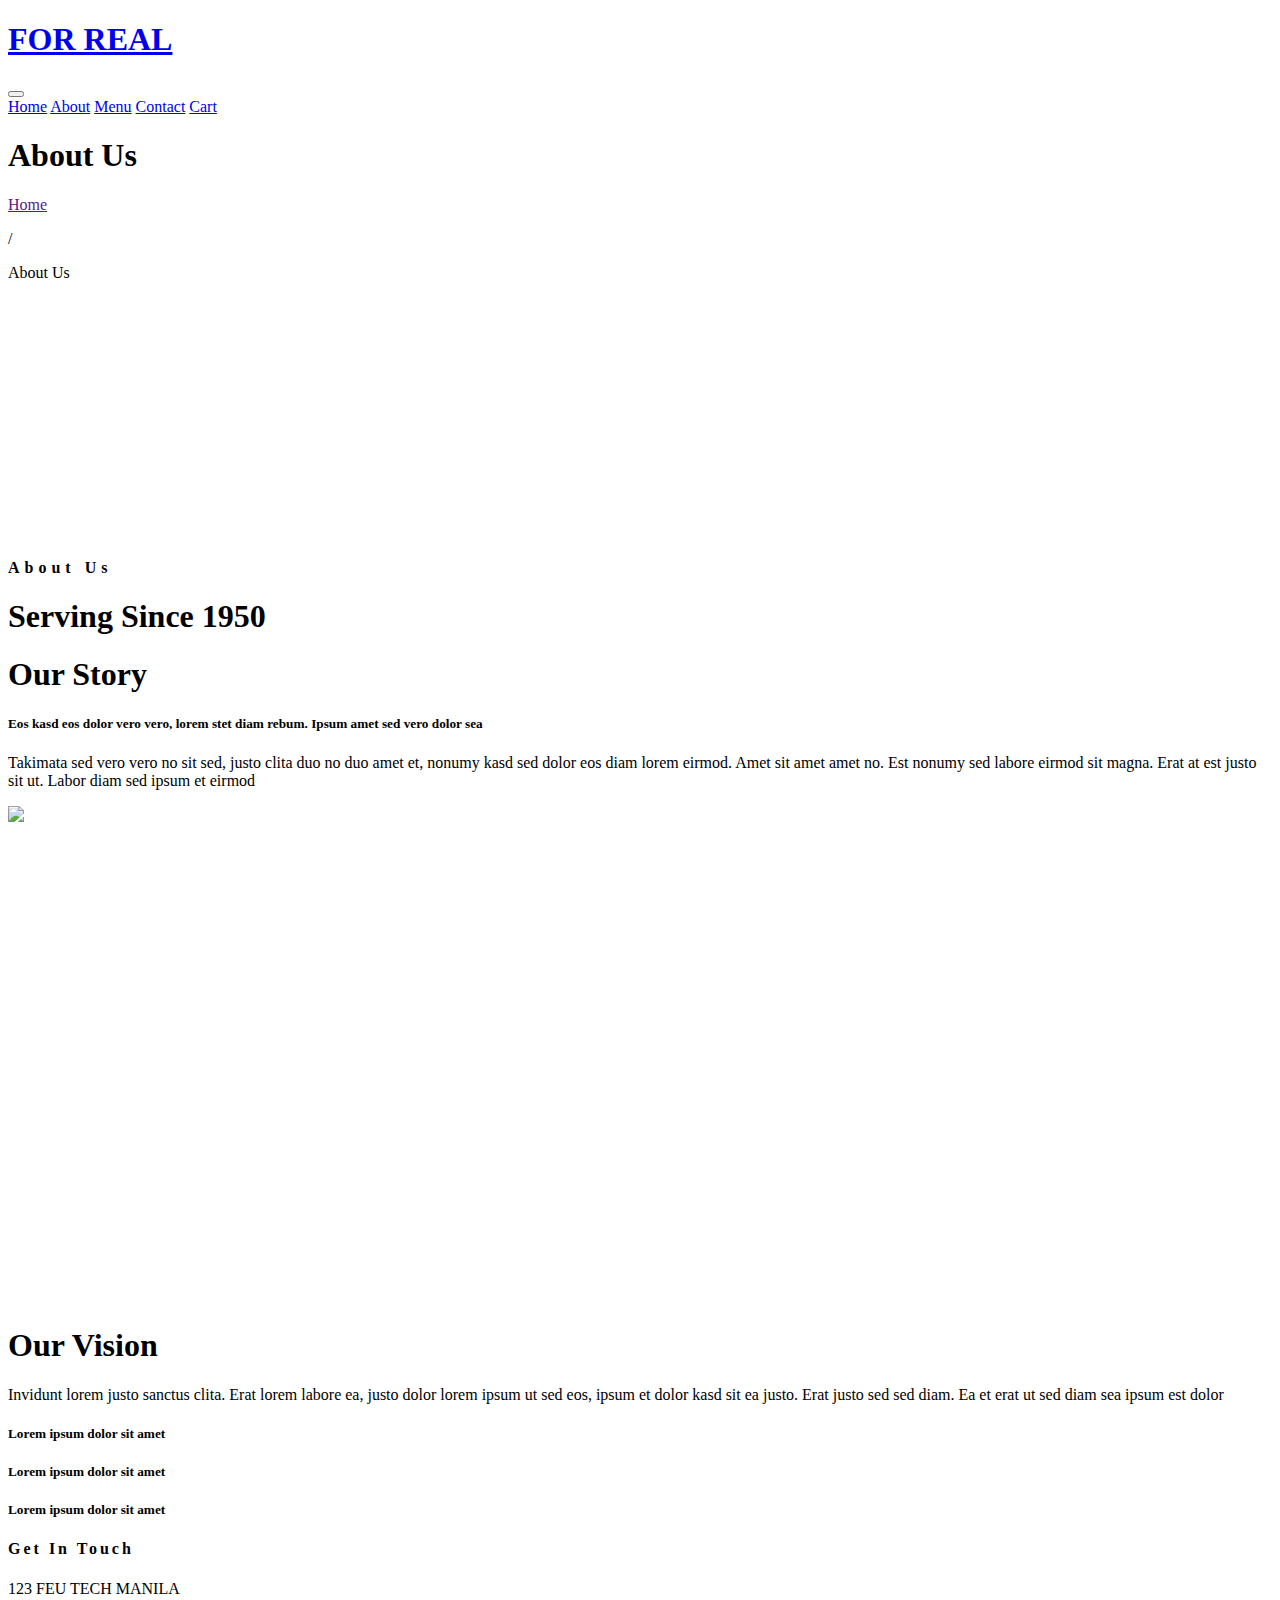
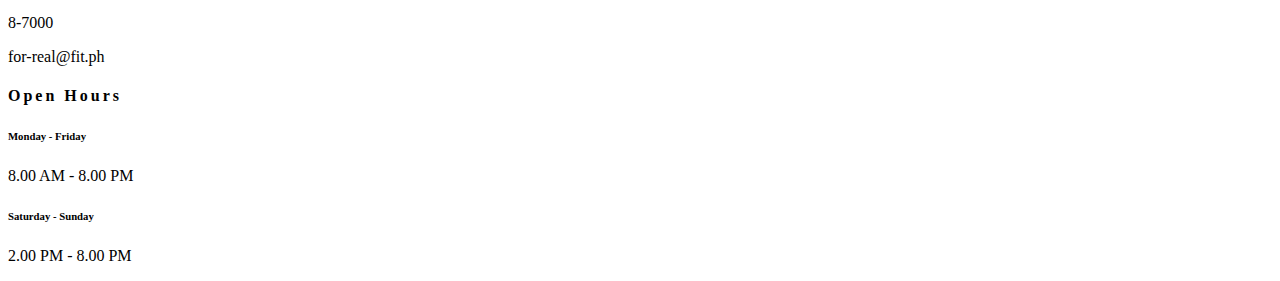
==== about.html @ 9ab67917 "Test" ====
<!DOCTYPE html>
<html lang="en">

<head>
    <meta charset="utf-8">
    <title>FOR - REAL</title>
    <meta content="width=device-width, initial-scale=1.0" name="viewport">
    <link href="css/style.min.css" rel="stylesheet">
</head>

<body>
    <!-- Navbar Start -->
    <div class="container-fluid p-0 nav-bar">
        <nav class="navbar navbar-expand-lg bg-none navbar-dark py-3">
            <a href="index.html" class="navbar-brand px-lg-4 m-0">
                <h1 class="m-0 display-4 text-uppercase text-white">FOR REAL</h1>
            </a>
            <button type="button" class="navbar-toggler" data-toggle="collapse" data-target="#navbarCollapse">
                <span class="navbar-toggler-icon"></span>
            </button>
            <div class="collapse navbar-collapse justify-content-between" id="navbarCollapse">
                <div class="navbar-nav ml-auto p-4">
                    <a href="index.html" class="nav-item nav-link active">Home</a>
                    <a href="about.html" class="nav-item nav-link">About</a>
                    <a href="menu.html" class="nav-item nav-link">Menu</a>
                    <a href="contact.html" class="nav-item nav-link">Contact</a>
                    <a href="cart.html" class="nav-item nav-link">Cart</a>
                </div>
            </div>
        </nav>
    </div>
    <!-- Navbar End -->


    <!-- Page Header Start -->
    <div class="container-fluid page-header mb-5 position-relative overlay-bottom">
        <div class="d-flex flex-column align-items-center justify-content-center pt-0 pt-lg-5" style="min-height: 400px">
            <h1 class="display-4 mb-3 mt-0 mt-lg-5 text-white text-uppercase">About Us</h1>
            <div class="d-inline-flex mb-lg-5">
                <p class="m-0 text-white"><a class="text-white" href="">Home</a></p>
                <p class="m-0 text-white px-2">/</p>
                <p class="m-0 text-white">About Us</p>
            </div>
        </div>
    </div>
    <!-- Page Header End -->


    <!-- About Start -->
    <div class="container-fluid py-5">
        <div class="container">
            <div class="section-title">
                <h4 class="text-primary text-uppercase" style="letter-spacing: 5px;">About Us</h4>
                <h1 class="display-4">Serving Since 1950</h1>
            </div>
            <div class="row">
                <div class="col-lg-4 py-0 py-lg-5">
                    <h1 class="mb-3">Our Story</h1>
                    <h5 class="mb-3">Eos kasd eos dolor vero vero, lorem stet diam rebum. Ipsum amet sed vero dolor sea</h5>
                    <p>Takimata sed vero vero no sit sed, justo clita duo no duo amet et, nonumy kasd sed dolor eos diam lorem eirmod. Amet sit amet amet no. Est nonumy sed labore eirmod sit magna. Erat at est justo sit ut. Labor diam sed ipsum et eirmod</p>
                </div>
                <div class="col-lg-4 py-5 py-lg-0" style="min-height: 500px;">
                    <div class="position-relative h-100">
                        <img class="position-absolute w-100 h-100" src="img/about.png" style="object-fit: cover;">
                    </div>
                </div>
                <div class="col-lg-4 py-0 py-lg-5">
                    <h1 class="mb-3">Our Vision</h1>
                    <p>Invidunt lorem justo sanctus clita. Erat lorem labore ea, justo dolor lorem ipsum ut sed eos, ipsum et dolor kasd sit ea justo. Erat justo sed sed diam. Ea et erat ut sed diam sea ipsum est dolor</p>
                    <h5 class="mb-3"><i class="fa fa-check text-primary mr-3"></i>Lorem ipsum dolor sit amet</h5>
                    <h5 class="mb-3"><i class="fa fa-check text-primary mr-3"></i>Lorem ipsum dolor sit amet</h5>
                    <h5 class="mb-3"><i class="fa fa-check text-primary mr-3"></i>Lorem ipsum dolor sit amet</h5>

                </div>
            </div>
        </div>
    </div>
    <!-- About End -->


    <!-- Footer Start -->
    <div class="container-fluid footer text-white mt-5 pt-5 px-0 position-relative overlay-top">
        <div class="row mx-0 pt-5 px-sm-3 px-lg-5 mt-4">
            <div class="col-lg-3 col-md-6 mb-5">
                <h4 class="text-white text-uppercase mb-4" style="letter-spacing: 3px;">Get In Touch</h4>
                <p><i class="fa fa-map-marker-alt mr-2"></i>123 FEU TECH MANILA</p>
                <p><i class="fa fa-phone-alt mr-2"></i>8-7000</p>
                <p class="m-0"><i class="fa fa-envelope mr-2"></i>for-real@fit.ph</p>
            </div>

            <div class="col-lg-6 col-md-6 mb-6">
                <h4 class="text-white text-uppercase mb-4" style="letter-spacing: 3px;">Open Hours</h4>
                <div>
                    <h6 class="text-white text-uppercase">Monday - Friday</h6>
                    <p>8.00 AM - 8.00 PM</p>
                    <h6 class="text-white text-uppercase">Saturday - Sunday</h6>
                    <p>2.00 PM - 8.00 PM</p>
                </div>
            </div>
        </div>
    </div>



    <a href="#" class="btn btn-lg btn-primary btn-lg-square back-to-top"><i class="fa fa-angle-double-up"></i></a>



    <script src="https://code.jquery.com/jquery-3.4.1.min.js"></script>
    <script src="https://stackpath.bootstrapcdn.com/bootstrap/4.4.1/js/bootstrap.bundle.min.js"></script>
    <script src="js/main.js"></script>
</body>

</html>
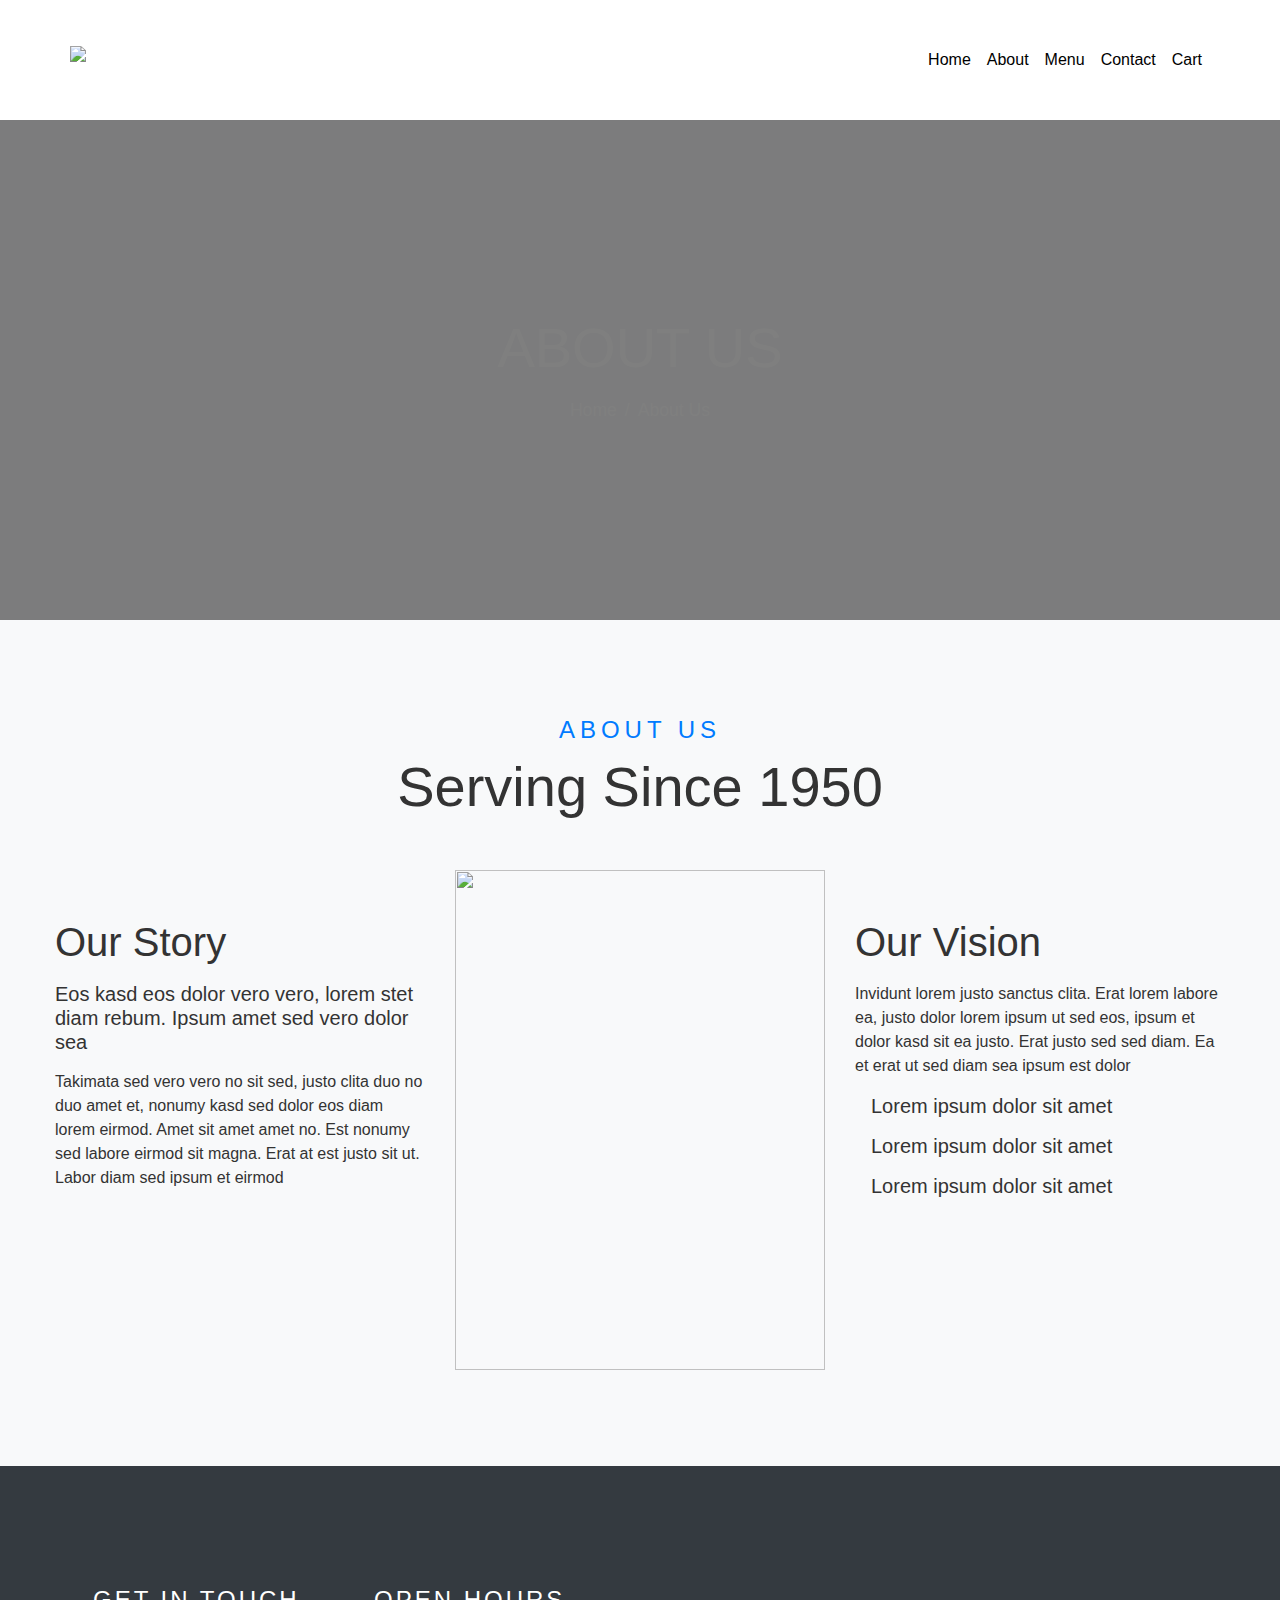
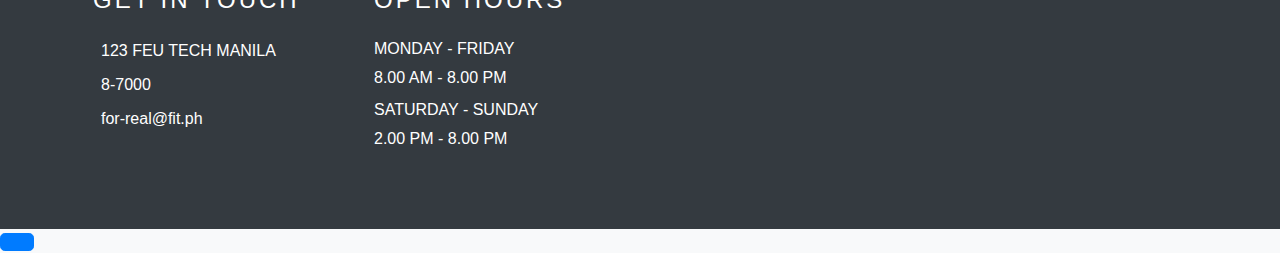
==== commit 457f947f: "Add files via upload" ====
--- a/about.html
+++ b/about.html
@@ -1,114 +1,162 @@
 <!DOCTYPE html>
 <html lang="en">
+  <head>
+    <meta charset="utf-8" />
+    <title>FOR - REAL</title>
+    <meta content="width=device-width, initial-scale=1.0" name="viewport" />
+    <link href="https://stackpath.bootstrapcdn.com/bootstrap/4.4.1/css/bootstrap.min.css" rel="stylesheet">
+    <link href="css/style.css" rel="stylesheet" />
+  </head>
 
-<head>
-    <meta charset="utf-8">
-    <title>FOR - REAL</title>
-    <meta content="width=device-width, initial-scale=1.0" name="viewport">
-    <link href="css/style.min.css" rel="stylesheet">
-</head>
-
-<body>
+  <body>
     <!-- Navbar Start -->
     <div class="container-fluid p-0 nav-bar">
-        <nav class="navbar navbar-expand-lg bg-none navbar-dark py-3">
-            <a href="index.html" class="navbar-brand px-lg-4 m-0">
-                <h1 class="m-0 display-4 text-uppercase text-white">FOR REAL</h1>
-            </a>
-            <button type="button" class="navbar-toggler" data-toggle="collapse" data-target="#navbarCollapse">
-                <span class="navbar-toggler-icon"></span>
-            </button>
-            <div class="collapse navbar-collapse justify-content-between" id="navbarCollapse">
-                <div class="navbar-nav ml-auto p-4">
-                    <a href="index.html" class="nav-item nav-link active">Home</a>
-                    <a href="about.html" class="nav-item nav-link">About</a>
-                    <a href="menu.html" class="nav-item nav-link">Menu</a>
-                    <a href="contact.html" class="nav-item nav-link">Contact</a>
-                    <a href="cart.html" class="nav-item nav-link">Cart</a>
-                </div>
-            </div>
-        </nav>
+      <nav class="navbar navbar-expand-lg bg-none navbar-dark py-3">
+        <a href="index.html" class="navbar-brand px-lg-4 m-0">
+          <img src="img/LOGO FOR REAL.png" alt="FOR REAL Logo" class="logo">
+        </a>
+        <button
+          type="button"
+          class="navbar-toggler"
+          data-toggle="collapse"
+          data-target="#navbarCollapse"
+        >
+          <span class="navbar-toggler-icon"></span>
+        </button>
+        <div
+          class="collapse navbar-collapse justify-content-between"
+          id="navbarCollapse"
+        >
+          <div class="navbar-nav ml-auto p-4 color">
+            <a href="index.html" class="nav-item nav-link active">Home</a>
+            <a href="about.html" class="nav-item nav-link">About</a>
+            <a href="menu.html" class="nav-item nav-link">Menu</a>
+            <a href="contact.html" class="nav-item nav-link">Contact</a>
+            <a href="cart.html" class="nav-item nav-link">Cart</a>
+          </div>
+        </div>
+      </nav>
     </div>
     <!-- Navbar End -->
 
-
     <!-- Page Header Start -->
-    <div class="container-fluid page-header mb-5 position-relative overlay-bottom">
-        <div class="d-flex flex-column align-items-center justify-content-center pt-0 pt-lg-5" style="min-height: 400px">
-            <h1 class="display-4 mb-3 mt-0 mt-lg-5 text-white text-uppercase">About Us</h1>
-            <div class="d-inline-flex mb-lg-5">
-                <p class="m-0 text-white"><a class="text-white" href="">Home</a></p>
-                <p class="m-0 text-white px-2">/</p>
-                <p class="m-0 text-white">About Us</p>
-            </div>
+    <div
+      class="container-fluid page-header mb-5 position-relative overlay-bottom"
+    >
+      <div
+        class="d-flex flex-column align-items-center justify-content-center pt-0 pt-lg-5"
+        style="min-height: 400px"
+      >
+        <h1 class="display-4 mb-3 mt-0 mt-lg-5 text-white text-uppercase">
+          About Us
+        </h1>
+        <div class="d-inline-flex mb-lg-5">
+          <p class="m-0 text-white"><a class="text-white" href="">Home</a></p>
+          <p class="m-0 text-white px-2">/</p>
+          <p class="m-0 text-white">About Us</p>
         </div>
+      </div>
     </div>
     <!-- Page Header End -->
 
-
     <!-- About Start -->
     <div class="container-fluid py-5">
-        <div class="container">
-            <div class="section-title">
-                <h4 class="text-primary text-uppercase" style="letter-spacing: 5px;">About Us</h4>
-                <h1 class="display-4">Serving Since 1950</h1>
+      <div class="container">
+        <div class="section-title">
+          <h4 class="text-primary text-uppercase" style="letter-spacing: 5px">
+            About Us
+          </h4>
+          <h1 class="display-4">Serving Since 1950</h1>
+        </div>
+        <div class="row">
+          <div class="col-lg-4 py-0 py-lg-5">
+            <h1 class="mb-3">Our Story</h1>
+            <h5 class="mb-3">
+              Eos kasd eos dolor vero vero, lorem stet diam rebum. Ipsum amet
+              sed vero dolor sea
+            </h5>
+            <p>
+              Takimata sed vero vero no sit sed, justo clita duo no duo amet et,
+              nonumy kasd sed dolor eos diam lorem eirmod. Amet sit amet amet
+              no. Est nonumy sed labore eirmod sit magna. Erat at est justo sit
+              ut. Labor diam sed ipsum et eirmod
+            </p>
+          </div>
+          <div class="col-lg-4 py-5 py-lg-0" style="min-height: 500px">
+            <div class="position-relative h-100">
+              <img
+                class="position-absolute w-100 h-100"
+                src="img/about.png"
+                style="object-fit: cover"
+              />
             </div>
-            <div class="row">
-                <div class="col-lg-4 py-0 py-lg-5">
-                    <h1 class="mb-3">Our Story</h1>
-                    <h5 class="mb-3">Eos kasd eos dolor vero vero, lorem stet diam rebum. Ipsum amet sed vero dolor sea</h5>
-                    <p>Takimata sed vero vero no sit sed, justo clita duo no duo amet et, nonumy kasd sed dolor eos diam lorem eirmod. Amet sit amet amet no. Est nonumy sed labore eirmod sit magna. Erat at est justo sit ut. Labor diam sed ipsum et eirmod</p>
-                </div>
-                <div class="col-lg-4 py-5 py-lg-0" style="min-height: 500px;">
-                    <div class="position-relative h-100">
-                        <img class="position-absolute w-100 h-100" src="img/about.png" style="object-fit: cover;">
-                    </div>
-                </div>
-                <div class="col-lg-4 py-0 py-lg-5">
-                    <h1 class="mb-3">Our Vision</h1>
-                    <p>Invidunt lorem justo sanctus clita. Erat lorem labore ea, justo dolor lorem ipsum ut sed eos, ipsum et dolor kasd sit ea justo. Erat justo sed sed diam. Ea et erat ut sed diam sea ipsum est dolor</p>
-                    <h5 class="mb-3"><i class="fa fa-check text-primary mr-3"></i>Lorem ipsum dolor sit amet</h5>
-                    <h5 class="mb-3"><i class="fa fa-check text-primary mr-3"></i>Lorem ipsum dolor sit amet</h5>
-                    <h5 class="mb-3"><i class="fa fa-check text-primary mr-3"></i>Lorem ipsum dolor sit amet</h5>
-
-                </div>
-            </div>
+          </div>
+          <div class="col-lg-4 py-0 py-lg-5">
+            <h1 class="mb-3">Our Vision</h1>
+            <p>
+              Invidunt lorem justo sanctus clita. Erat lorem labore ea, justo
+              dolor lorem ipsum ut sed eos, ipsum et dolor kasd sit ea justo.
+              Erat justo sed sed diam. Ea et erat ut sed diam sea ipsum est
+              dolor
+            </p>
+            <h5 class="mb-3">
+              <i class="fa fa-check text-primary mr-3"></i>Lorem ipsum dolor sit
+              amet
+            </h5>
+            <h5 class="mb-3">
+              <i class="fa fa-check text-primary mr-3"></i>Lorem ipsum dolor sit
+              amet
+            </h5>
+            <h5 class="mb-3">
+              <i class="fa fa-check text-primary mr-3"></i>Lorem ipsum dolor sit
+              amet
+            </h5>
+          </div>
         </div>
+      </div>
     </div>
     <!-- About End -->
 
+    <!-- Footer Start -->
+    <div
+      class="container-fluid footer text-white mt-5 pt-5 px-0 position-relative overlay-top"
+    >
+      <div class="row mx-0 pt-5 px-sm-3 px-lg-5 mt-4">
+        <div class="col-lg-3 col-md-6 mb-5">
+          <h4
+            class="text-white text-uppercase mb-4"
+            style="letter-spacing: 3px"
+          >
+            Get In Touch
+          </h4>
+          <p><i class="fa fa-map-marker-alt mr-2"></i>123 FEU TECH MANILA</p>
+          <p><i class="fa fa-phone-alt mr-2"></i>8-7000</p>
+          <p class="m-0"><i class="fa fa-envelope mr-2"></i>for-real@fit.ph</p>
+        </div>
 
-    <!-- Footer Start -->
-    <div class="container-fluid footer text-white mt-5 pt-5 px-0 position-relative overlay-top">
-        <div class="row mx-0 pt-5 px-sm-3 px-lg-5 mt-4">
-            <div class="col-lg-3 col-md-6 mb-5">
-                <h4 class="text-white text-uppercase mb-4" style="letter-spacing: 3px;">Get In Touch</h4>
-                <p><i class="fa fa-map-marker-alt mr-2"></i>123 FEU TECH MANILA</p>
-                <p><i class="fa fa-phone-alt mr-2"></i>8-7000</p>
-                <p class="m-0"><i class="fa fa-envelope mr-2"></i>for-real@fit.ph</p>
-            </div>
-
-            <div class="col-lg-6 col-md-6 mb-6">
-                <h4 class="text-white text-uppercase mb-4" style="letter-spacing: 3px;">Open Hours</h4>
-                <div>
-                    <h6 class="text-white text-uppercase">Monday - Friday</h6>
-                    <p>8.00 AM - 8.00 PM</p>
-                    <h6 class="text-white text-uppercase">Saturday - Sunday</h6>
-                    <p>2.00 PM - 8.00 PM</p>
-                </div>
-            </div>
+        <div class="col-lg-6 col-md-6 mb-6">
+          <h4
+            class="text-white text-uppercase mb-4"
+            style="letter-spacing: 3px"
+          >
+            Open Hours
+          </h4>
+          <div>
+            <h6 class="text-white text-uppercase">Monday - Friday</h6>
+            <p>8.00 AM - 8.00 PM</p>
+            <h6 class="text-white text-uppercase">Saturday - Sunday</h6>
+            <p>2.00 PM - 8.00 PM</p>
+          </div>
         </div>
+      </div>
     </div>
 
-
-
-    <a href="#" class="btn btn-lg btn-primary btn-lg-square back-to-top"><i class="fa fa-angle-double-up"></i></a>
-
-
+    <a href="#" class="btn btn-lg btn-primary btn-lg-square back-to-top"
+      ><i class="fa fa-angle-double-up"></i
+    ></a>
 
     <script src="https://code.jquery.com/jquery-3.4.1.min.js"></script>
     <script src="https://stackpath.bootstrapcdn.com/bootstrap/4.4.1/js/bootstrap.bundle.min.js"></script>
     <script src="js/main.js"></script>
-</body>
-
-</html>+  </body>
+</html>
--- a/css/style.css
+++ b/css/style.css
@@ -0,0 +1,158 @@
+/* Global Styles */
+
+body {
+    font-family: Arial, sans-serif;
+    background-color: #f8f9fa;
+    color: #333;
+    margin: 0;
+    padding: 0;
+  }
+  
+  .container {
+    max-width: 1200px;
+    margin: 0 auto;
+    padding: 0 15px;
+  }
+  
+  /* Navbar */
+  
+  .navbar-dark .navbar-nav .active>.nav-link, .navbar-dark .navbar-nav .nav-link.active, .navbar-dark .navbar-nav .nav-link.show, .navbar-dark .navbar-nav .show>.nav-link {
+    color: black !important;
+   }
+
+  .navbar-dark .navbar-nav .nav-link {
+    color: black !important;
+  }
+
+  .nav-bar {
+    background-color: white;
+  }
+  
+  .logo {
+    width: 100px; 
+    height: auto;
+    margin-right: 10px;
+    padding-left: 10;
+  }
+  
+  .navbar-brand h1 {
+    font-size: 2rem;
+    color: black;
+    margin: 0;
+  }
+  
+  .navbar-toggler {
+    border: none;
+    color: black !important;
+  }
+  
+  .navbar-nav .nav-item .nav-link:hover {
+    color: #ffc107 !important;
+  }
+  
+  /* Carousel */
+  .container-fluid {
+    padding-left: 30px !important; 
+    padding-right: 30px !important; 
+
+  }
+
+  .carousel-item img {
+    width: 100%;
+    height: auto;
+  }
+  
+  .carousel-caption {
+    text-align: center;
+    position: absolute;
+    top: 50%;
+    left: 50%;
+    transform: translate(-50%, -50%);
+  }
+  
+  .carousel-caption h1 {
+    font-size: 3.5rem;
+    color: white;
+    margin-bottom: 20px;
+  }
+  
+  .carousel-caption h2 {
+    font-size: 2rem;
+    color: White;
+  }
+  
+  .carousel-caption h2.text-primary {
+    color: #007bff; /* Change text color to a specific color, e.g., blue */
+  }
+  
+  /* About Section */
+  
+  .section-title {
+    text-align: center;
+    margin-bottom: 50px;
+  }
+  
+  /* Service Section */
+  
+  .service-icon {
+    margin-right: 10px;
+  }
+  
+  /* Footer */
+  
+  .footer {
+    background-color: #343a40;
+    color: #fff;
+    padding: 50px 0;
+  }
+  
+  .footer p {
+    margin-bottom: 10px;
+  }
+  
+  /* Page Header */
+  
+  .page-header {
+    background-image: url('bg.jpg');
+    background-size: cover;
+    background-position: center;
+    position: relative;
+    color: #fff;
+    padding: 50px 0;
+  }
+  
+  .page-header::after {
+    content: '';
+    position: absolute;
+    top: 0;
+    left: 0;
+    width: 100%;
+    height: 100%;
+    background-color: rgba(0, 0, 0, 0.5); /* Adjust opacity as needed */
+  }
+  
+  .page-header .align-items-center {
+    padding-top: 50px; /* Adjust top padding as needed */
+    padding-bottom: 50px; /* Adjust bottom padding as needed */
+  }
+  
+  .page-header h1 {
+    font-size: 3.5rem; /* Increase font size for better visibility */
+    margin: 0; /* Reset margin to ensure proper alignment */
+    text-align: center; /* Center align the text */
+  }
+  
+  .page-header .d-inline-flex p {
+    color: #fff;
+    font-size: 1.1rem;
+  }
+  
+  .page-header .d-inline-flex p a {
+    color: #fff;
+    text-decoration: none;
+  }
+  
+  .page-header .d-inline-flex p:not(:last-child) {
+    margin-right: 5px;
+  }
+  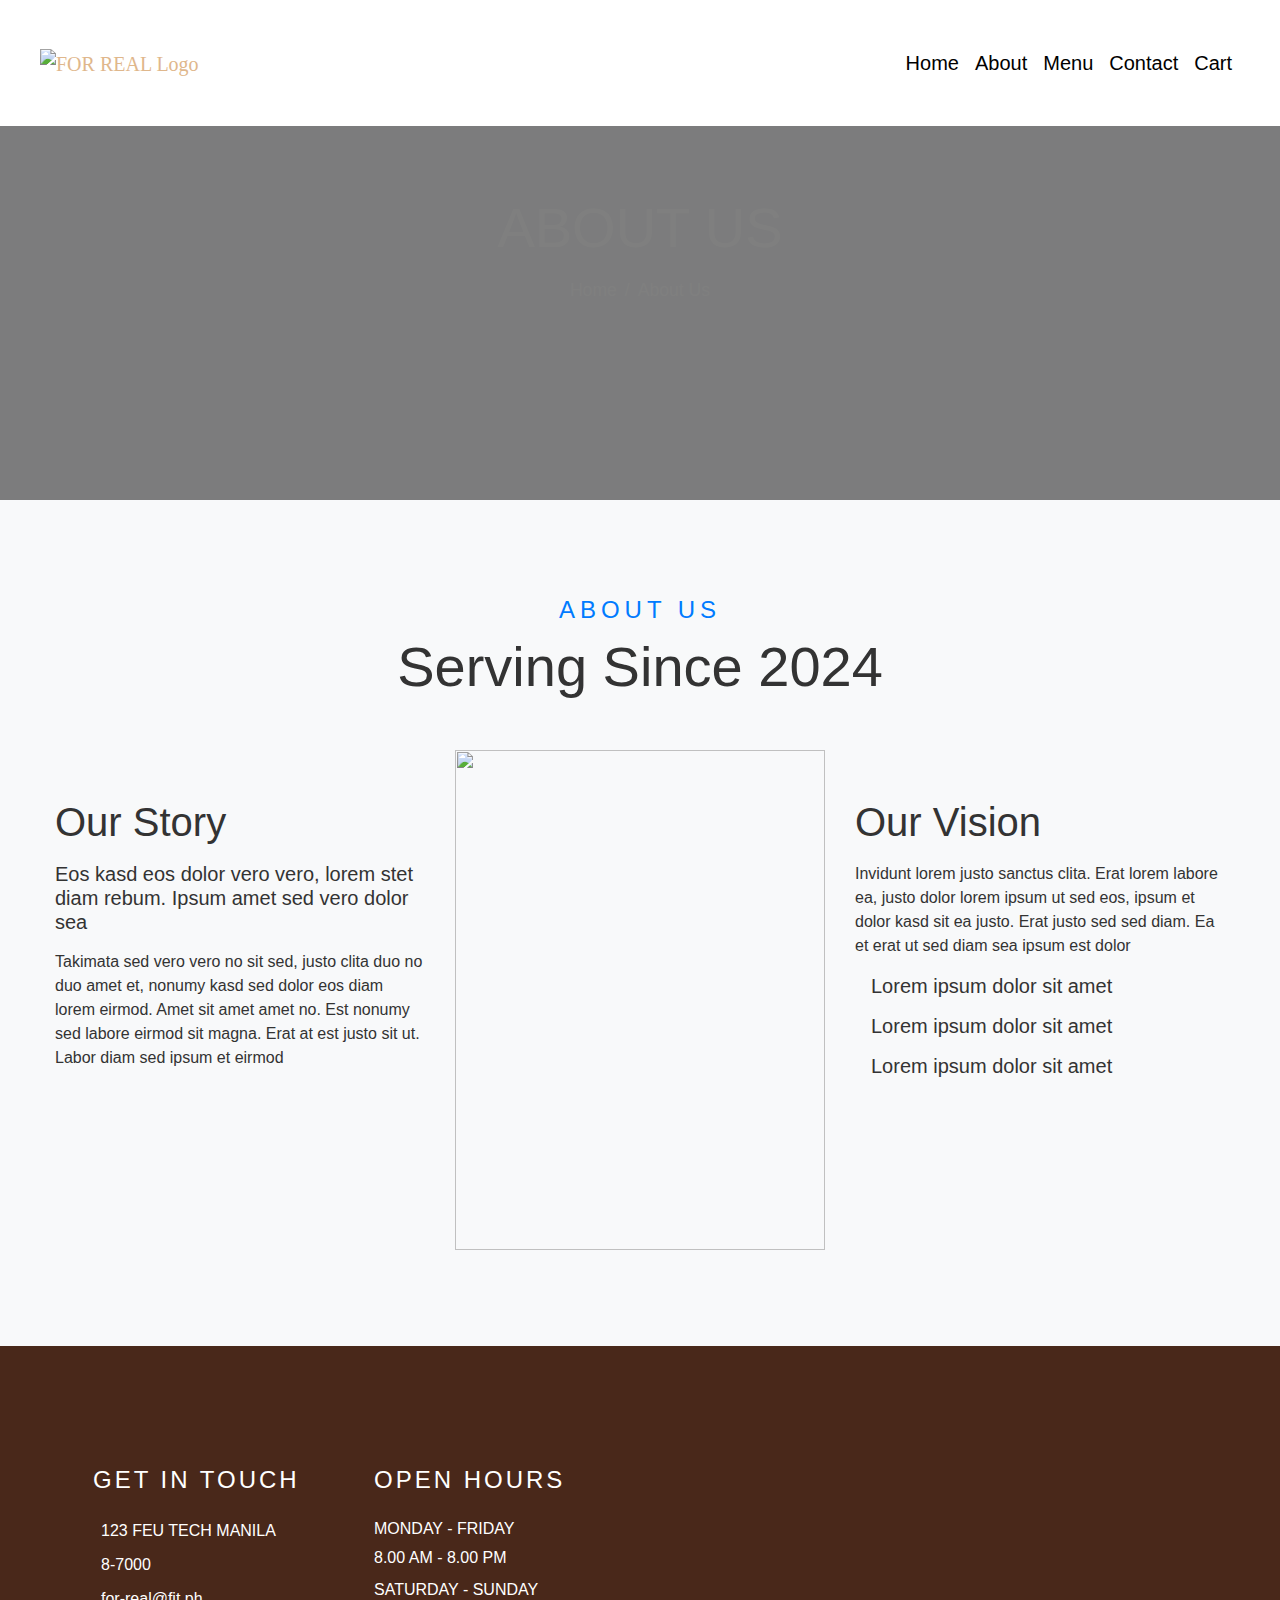
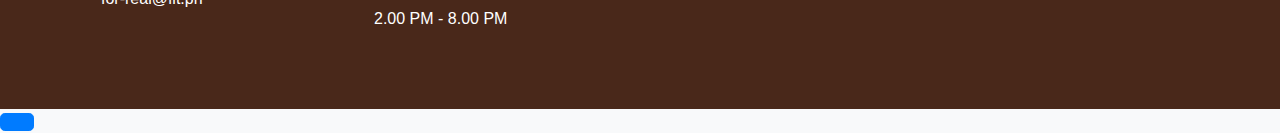
==== commit 3a87fdde: "UPDATE 23/03/2024" ====
--- a/about.html
+++ b/about.html
@@ -10,33 +10,23 @@
 
   <body>
     <!-- Navbar Start -->
-    <div class="container-fluid p-0 nav-bar">
-      <nav class="navbar navbar-expand-lg bg-none navbar-dark py-3">
+	<nav class="navbar navbar-expand-lg bg-none navbar-dark py-3">
         <a href="index.html" class="navbar-brand px-lg-4 m-0">
-          <img src="img/LOGO FOR REAL.png" alt="FOR REAL Logo" class="logo">
+            <img src="img/LOGO FOR REAL.png" alt="FOR REAL Logo" class="logo">
         </a>
-        <button
-          type="button"
-          class="navbar-toggler"
-          data-toggle="collapse"
-          data-target="#navbarCollapse"
-        >
-          <span class="navbar-toggler-icon"></span>
+        <button type="button" class="navbar-toggler" data-toggle="collapse" data-target="#navbarCollapse">
+            <span class="navbar-toggler-icon"></span>
         </button>
-        <div
-          class="collapse navbar-collapse justify-content-between"
-          id="navbarCollapse"
-        >
-          <div class="navbar-nav ml-auto p-4 color">
-            <a href="index.html" class="nav-item nav-link active">Home</a>
-            <a href="about.html" class="nav-item nav-link">About</a>
-            <a href="menu.html" class="nav-item nav-link">Menu</a>
-            <a href="contact.html" class="nav-item nav-link">Contact</a>
-            <a href="cart.html" class="nav-item nav-link">Cart</a>
-          </div>
+        <div class="collapse navbar-collapse justify-content-between" id="navbarCollapse">
+            <div class="navbar-nav ml-auto p-4">
+                <a href="index.html" class="nav-item nav-link active">Home</a>
+                <a href="about.html" class="nav-item nav-link">About</a>
+                <a href="menu.html" class="nav-item nav-link">Menu</a>
+                <a href="contact.html" class="nav-item nav-link">Contact</a>
+                <a href="cart.html" class="nav-item nav-link">Cart</a>
+            </div>
         </div>
-      </nav>
-    </div>
+    </nav>
     <!-- Navbar End -->
 
     <!-- Page Header Start -->
@@ -66,7 +56,7 @@
           <h4 class="text-primary text-uppercase" style="letter-spacing: 5px">
             About Us
           </h4>
-          <h1 class="display-4">Serving Since 1950</h1>
+          <h1 class="display-4">Serving Since 2024</h1>
         </div>
         <div class="row">
           <div class="col-lg-4 py-0 py-lg-5">
--- a/css/style.css
+++ b/css/style.css
@@ -18,14 +18,31 @@
   
   .navbar-dark .navbar-nav .active>.nav-link, .navbar-dark .navbar-nav .nav-link.active, .navbar-dark .navbar-nav .nav-link.show, .navbar-dark .navbar-nav .show>.nav-link {
     color: black !important;
+	font-size: 20px
    }
 
   .navbar-dark .navbar-nav .nav-link {
     color: black !important;
+	font-size:20px;
+	
   }
-
-  .nav-bar {
+  
+  .logo, .name {
+    display: inline;
+    vertical-align: middle;
+    margin-right: 10px;
+	color: #DFB78C;
+	font-family: 'Titan One';
+  }
+  
+  .navbar {
     background-color: white;
+	position: fixed;
+	top: 0;
+	width: 100%;
+	z-index: 1000;
+	
+	
   }
   
   .logo {
@@ -44,6 +61,7 @@
   .navbar-toggler {
     border: none;
     color: black !important;
+	z-index: 1001:
   }
   
   .navbar-nav .nav-item .nav-link:hover {
@@ -82,7 +100,7 @@
   }
   
   .carousel-caption h2.text-primary {
-    color: #007bff; /* Change text color to a specific color, e.g., blue */
+    color: #007bff;
   }
   
   /* About Section */
@@ -101,7 +119,7 @@
   /* Footer */
   
   .footer {
-    background-color: #343a40;
+    background-color: #49281A;
     color: #fff;
     padding: 50px 0;
   }
@@ -128,18 +146,18 @@
     left: 0;
     width: 100%;
     height: 100%;
-    background-color: rgba(0, 0, 0, 0.5); /* Adjust opacity as needed */
+    background-color: rgba(0, 0, 0, 0.5);
   }
   
   .page-header .align-items-center {
-    padding-top: 50px; /* Adjust top padding as needed */
-    padding-bottom: 50px; /* Adjust bottom padding as needed */
+    padding-top: 50px; 
+    padding-bottom: 50px; 
   }
   
   .page-header h1 {
-    font-size: 3.5rem; /* Increase font size for better visibility */
-    margin: 0; /* Reset margin to ensure proper alignment */
-    text-align: center; /* Center align the text */
+    font-size: 3.5rem; 
+    margin: 0; 
+    text-align: center;
   }
   
   .page-header .d-inline-flex p {
@@ -155,4 +173,16 @@
   .page-header .d-inline-flex p:not(:last-child) {
     margin-right: 5px;
   }
+  
+  
+  .custom-btn{
+	  background-color: #48281A;
+	  color: White;
+	  
+  }
+  
+  .custom-btn:hover {
+	  border-color: #DFB78C;
+	  background-color: #DFB78C;
+  }
   